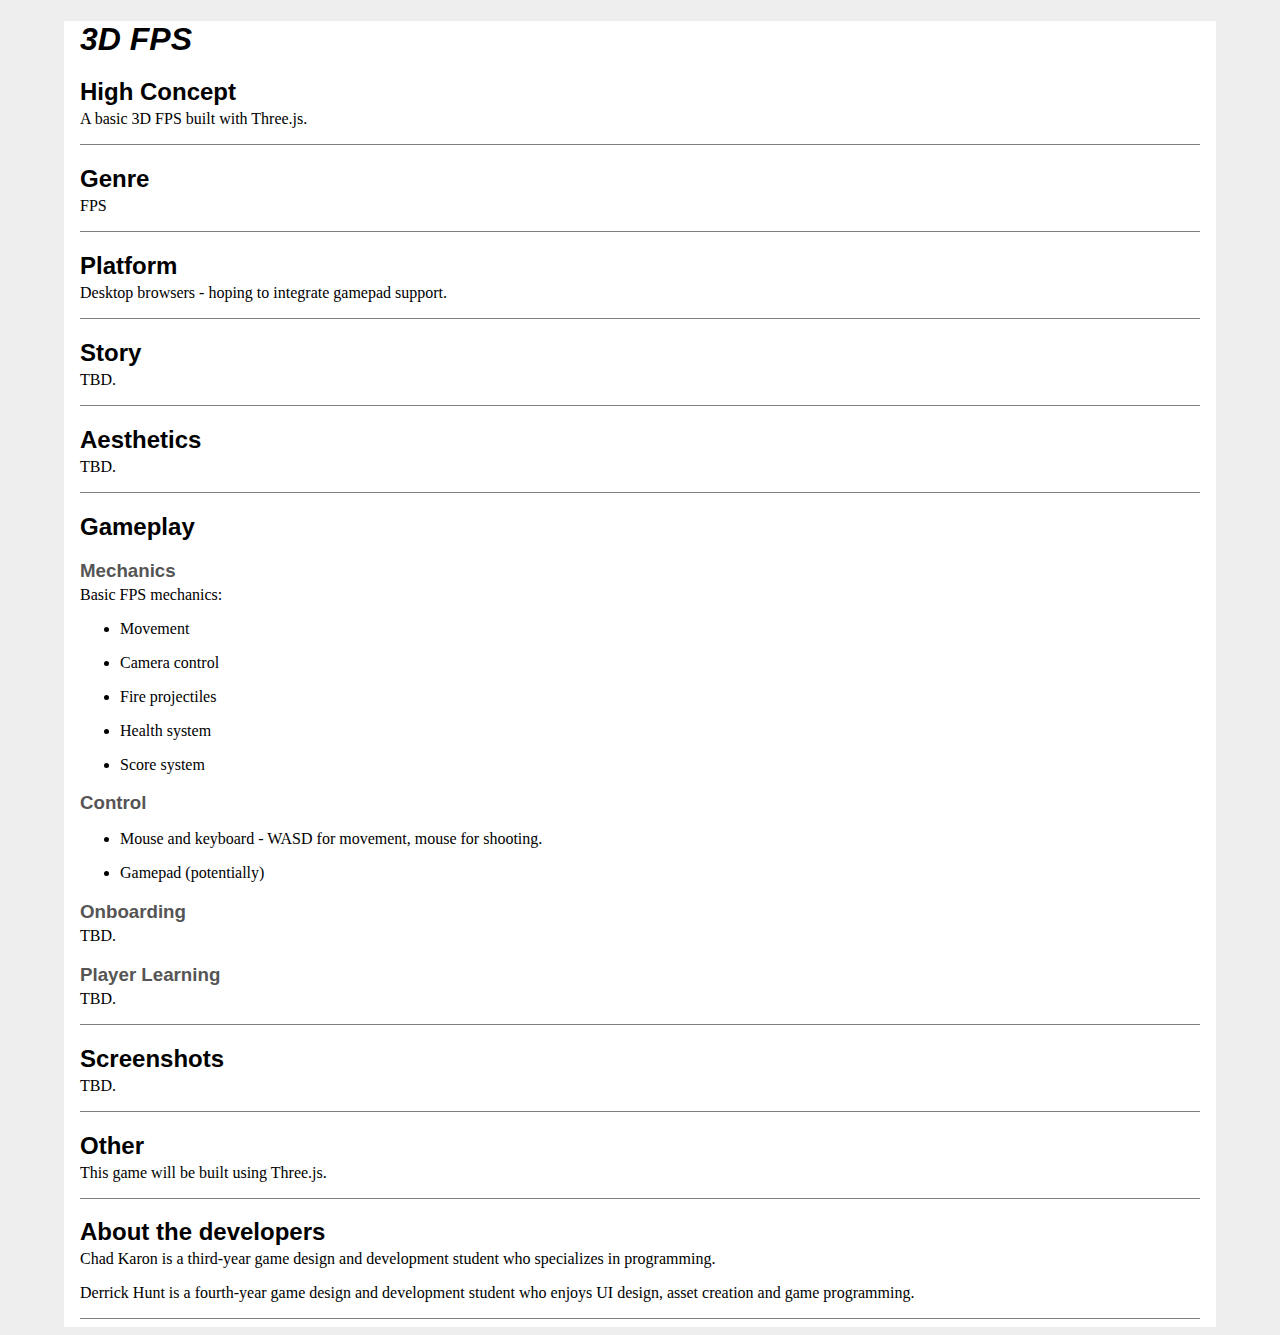
==== project 3 - 3D fps/proposal/proposal3.html @ 00dc6077 "barebones proposal for project 3" ====
<!DOCTYPE html>
<html lang="en">

<head>
	<meta http-equiv="Content-Type" content="text/html; charset=UTF-8">
	<meta charset="utf-8">

	<title>Casual Games Project 3 Proposal - Derrick Hunt & Chad Karon</title>

	<style type="text/css">
		body{
			margin-left:5%;
			margin-right:5%;
			background-color:#eeeeee;
			font-family: verdana;
		}
		
		#content{
			background-color:white;
			padding: 0 1em .5em 1em;
		}
		
		h1,h2,h3{
			font-family: 'Allerta Stencil', sans-serif;
			margin-bottom:0;
			padding-bottom:0;
		}
		
		h3{
			color: #555;
		}
		
		h2 + p, h3 + p{
			margin-top:0.25em;
		}
		
		li{
			margin-bottom: 1em;
		}
		
		section{
			border-bottom: solid 1px gray;
		}
	</style>
</head>

<body>
	<div id="content">
		<div id="review">
			<h1><em>3D FPS</em></h1>
			
			<section>
				<h2>High Concept</h2>
				<p>A basic 3D FPS built with Three.js.</p>
			</section>
			
			<section>
				<h2>Genre</h2>
				<p>FPS</p>
			</section>
			
			<section>
				<h2>Platform</h2>
				<p>Desktop browsers - hoping to integrate gamepad support.</p>
			</section>
			
			<section>
				<h2>Story</h2>
				<p>TBD.</p>
			</section>
			
			<section>
				<h2>Aesthetics</h2>
				<p>TBD.</p>
			</section>
			
			<section>
				<h2>Gameplay</h2>
				<h3>Mechanics</h3>
				<p>Basic FPS mechanics:</p>
					<ul>
						<li>Movement</li>
						<li>Camera control</li>
						<li>Fire projectiles</li>
						<li>Health system</li>
						<li>Score system</li>
					</ul>
		
				
				<h3>Control</h3>
				<ul>
					<li>Mouse and keyboard - WASD for movement, mouse for shooting.</li>
					<li>Gamepad (potentially)</li>
				</ul>
				
				<h3>Onboarding</h3>
				<p>TBD.</p>
			
				<h3>Player Learning</h3>
				<p>TBD.</p>	
			</section>
			
			<section>
				<h2>Screenshots</h2>
				<p><img src="" width="100%">TBD.</p>
			</section>
			
			<section>
				<h2>Other</h2>
				<p>This game will be built using Three.js.</p>
			</section>
			
			<section>
				<h2>About the developers</h2>
				<p>Chad Karon is a third-year game design and development student who specializes in programming.</p>
                <p>Derrick Hunt is a fourth-year game design and development student who enjoys UI design, asset creation and game programming.</p>
            </section>
		</div>
	</div>
</body>

</html>
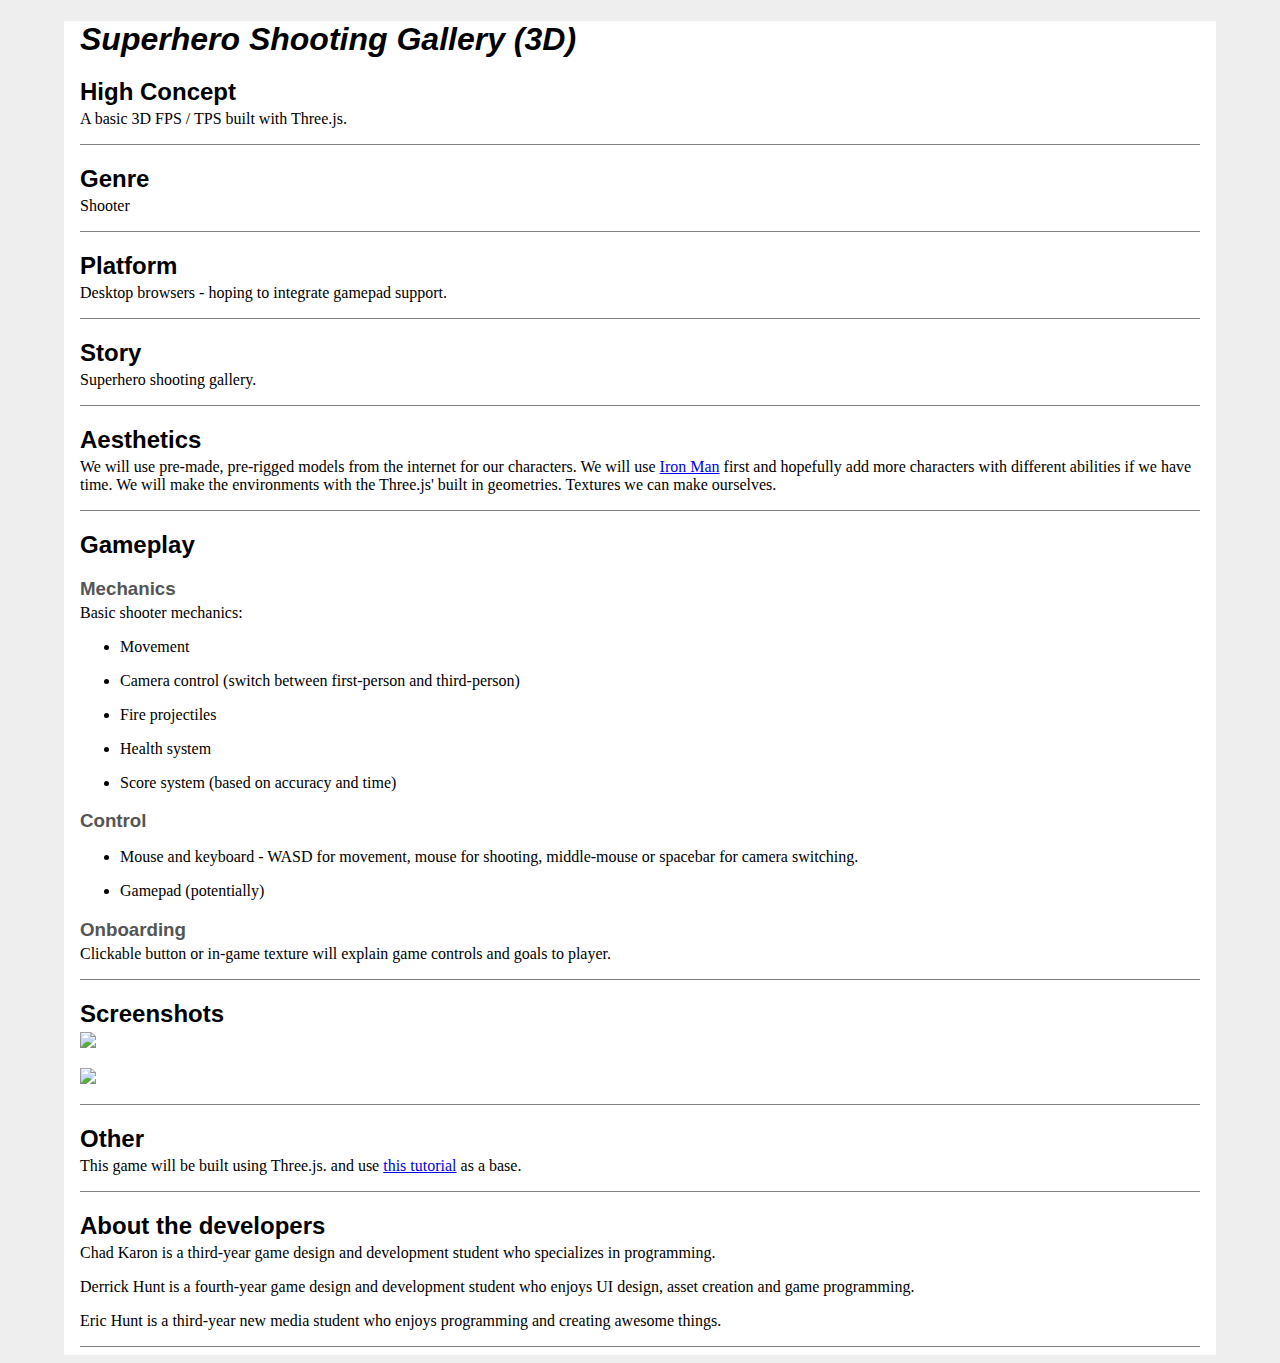
==== commit de3e11fc: "now with AMAZING art" ====
--- a/project 3 - 3D fps/proposal/proposal3.html
+++ b/project 3 - 3D fps/proposal/proposal3.html
@@ -5,7 +5,7 @@
 	<meta http-equiv="Content-Type" content="text/html; charset=UTF-8">
 	<meta charset="utf-8">
 
-	<title>Casual Games Project 3 Proposal - Derrick Hunt & Chad Karon</title>
+	<title>Casual Games Project 3 Proposal - Derrick Hunt, Chad Karon and Eric Hunt</title>
 
 	<style type="text/css">
 		body{
@@ -47,16 +47,16 @@
 <body>
 	<div id="content">
 		<div id="review">
-			<h1><em>3D FPS</em></h1>
+			<h1><em>Superhero Shooting Gallery (3D)</em></h1>
 			
 			<section>
 				<h2>High Concept</h2>
-				<p>A basic 3D FPS built with Three.js.</p>
+				<p>A basic 3D FPS / TPS built with Three.js.</p>
 			</section>
 			
 			<section>
 				<h2>Genre</h2>
-				<p>FPS</p>
+				<p>Shooter</p>
 			</section>
 			
 			<section>
@@ -66,54 +66,56 @@
 			
 			<section>
 				<h2>Story</h2>
-				<p>TBD.</p>
+				<p>Superhero shooting gallery.</p>
 			</section>
 			
 			<section>
 				<h2>Aesthetics</h2>
-				<p>TBD.</p>
+				<p>We will use pre-made, pre-rigged models from the internet for our characters. We will use
+				<a href="http://tf3dm.com/3d-model/ironman-rigged-original-model--98611.html">Iron Man</a> 
+				first and hopefully add more characters with different abilities if we have time. We will make the 
+				environments with the Three.js' built in geometries. Textures we can make ourselves.</p>
 			</section>
 			
 			<section>
 				<h2>Gameplay</h2>
 				<h3>Mechanics</h3>
-				<p>Basic FPS mechanics:</p>
+				<p>Basic shooter mechanics:</p>
 					<ul>
 						<li>Movement</li>
-						<li>Camera control</li>
+						<li>Camera control (switch between first-person and third-person)</li>
 						<li>Fire projectiles</li>
 						<li>Health system</li>
-						<li>Score system</li>
+						<li>Score system (based on accuracy and time)</li>
 					</ul>
 		
 				
 				<h3>Control</h3>
 				<ul>
-					<li>Mouse and keyboard - WASD for movement, mouse for shooting.</li>
+					<li>Mouse and keyboard - WASD for movement, mouse for shooting, middle-mouse or spacebar for camera switching.</li>
 					<li>Gamepad (potentially)</li>
 				</ul>
 				
 				<h3>Onboarding</h3>
-				<p>TBD.</p>
-			
-				<h3>Player Learning</h3>
-				<p>TBD.</p>	
+				<p>Clickable button or in-game texture will explain game controls and goals to player.</p>
 			</section>
 			
 			<section>
 				<h2>Screenshots</h2>
-				<p><img src="" width="100%">TBD.</p>
+				<p><img src="IMG_0518.jpg" width="100%"></p>
+				<p><img src="IMG_0519.jpg" width="100%"></p>
 			</section>
 			
 			<section>
 				<h2>Other</h2>
-				<p>This game will be built using Three.js.</p>
+				<p>This game will be built using Three.js. and use <a href="http://icecreamyou.github.io/Nemesis/game.html">this tutorial</a> as a base.</p>
 			</section>
 			
 			<section>
 				<h2>About the developers</h2>
 				<p>Chad Karon is a third-year game design and development student who specializes in programming.</p>
                 <p>Derrick Hunt is a fourth-year game design and development student who enjoys UI design, asset creation and game programming.</p>
+				<p>Eric Hunt is a third-year new media student who enjoys programming and creating awesome things.</p>
             </section>
 		</div>
 	</div>
